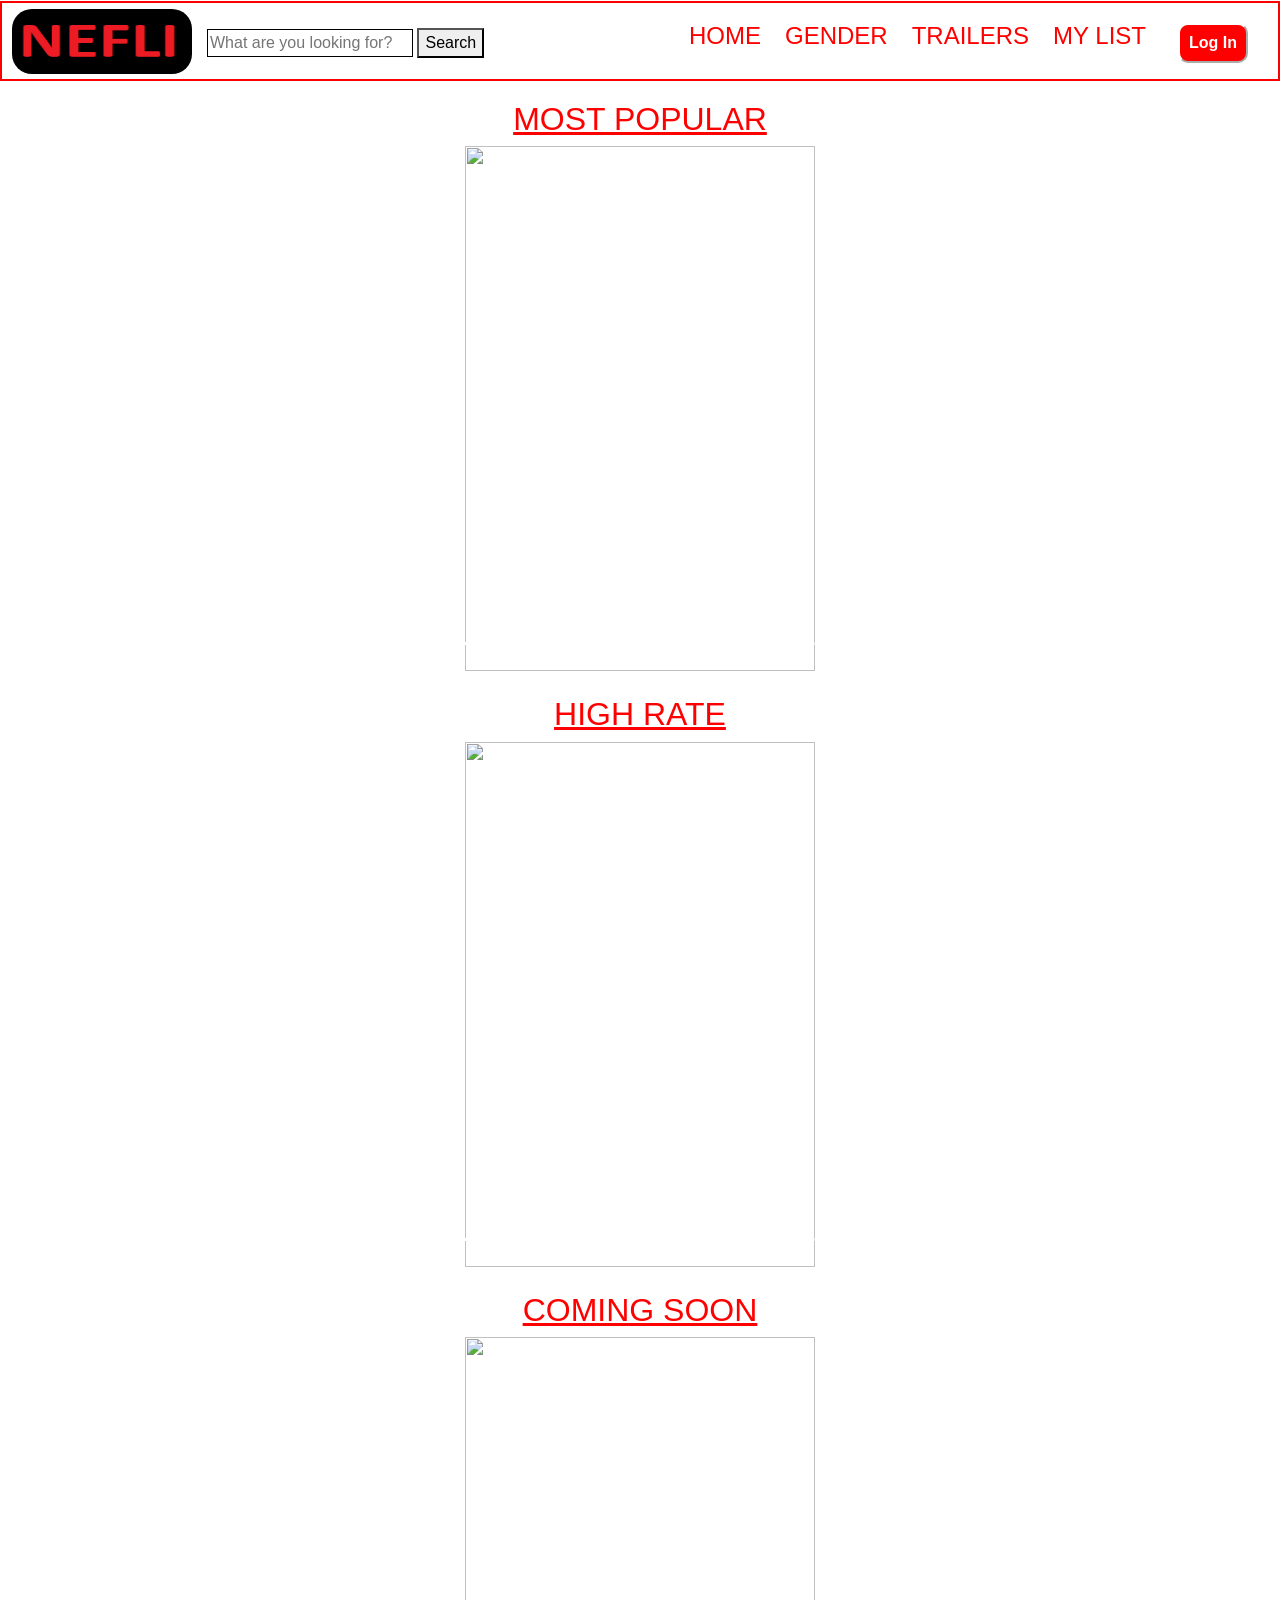
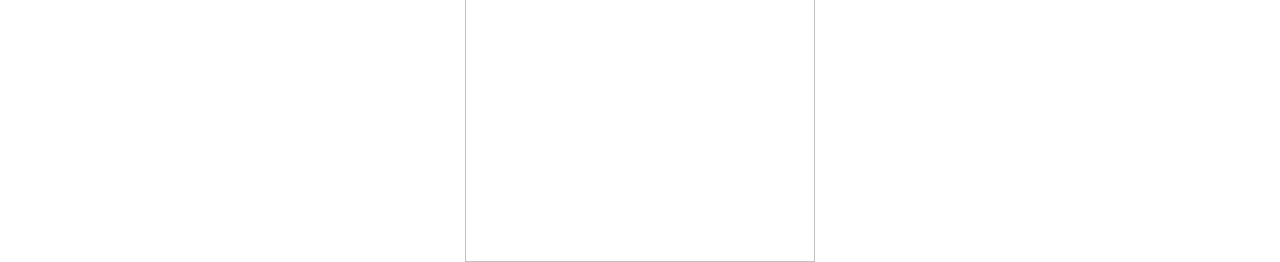
==== index.html @ 4bed8ea6 "h" ====
<!DOCTYPE html>
<html lang="en" dir="ltr">
  <head>
      <meta charset="utf-8">
      <meta name="viewport" content="width=device-width, initial-scale=1.0">
      <title>Home</title>
      <link rel="stylesheet" href="css/style.css">
      <link rel="stylesheet" href="https://stackpath.bootstrapcdn.com/bootstrap/4.3.1/css/bootstrap.min.css" integrity="sha384-ggOyR0iXCbMQv3Xipma34MD+dH/1fQ784/j6cY/iJTQUOhcWr7x9JvoRxT2MZw1T" crossorigin="anonymous">
  </head>
  <body>
      <div class="access-allowed">
          <header>
              <nav>
                <div class="left">
                  <img src="NEFLI.LOGO.png" alt="" class="nefli" >
                  <form class="buscador" action="busqueda.html" method="get">
                    <input type="search" name="search" class="buscar" placeholder="What are you looking for?" value="">
                    <button type="submit" class="buscar">Search</button>
                  </form>
                </div>
                <div class="">
                  <button type="button" class="logIn" name="button"><a href="login.html"><b>Log In</b></a></button>
                  <ul class="ul-menu">
                    <li class="li-menu"><a class="color-black" href="index.html">Home</a></li>
                    <li class="li-menu"><a class="color-black" href="Genders.html">Gender</a></li>
                    <li class="li-menu"><a class="color-black" href="Trailers.html">Trailers</a></li>
                    <li class="li-menu"><a class="color-black" href="MyList.html">My list</a></li>

                  </ul>
                </div>
              </nav>
          </header>
          <main class="main">
                <section class="Homelist populares">
                  <h2>Most Popular</h2>
                  <div class="peliculas_populares">
  <div id="carouselExampleIndicators" class="carousel slide" data-ride="carousel">
  <ol class="carousel-indicators">
    <li data-target="#carouselExampleIndicators" data-slide-to="0" class="active"></li>
    <li data-target="#carouselExampleIndicators" data-slide-to="1"></li>
    <li data-target="#carouselExampleIndicators" data-slide-to="2"></li>
    <li data-target="#carouselExampleIndicators" data-slide-to="3"></li>
<li data-target="#carouselExampleIndicators" data-slide-to="4"></li>
<li data-target="#carouselExampleIndicators" data-slide-to="5"></li>
<li data-target="#carouselExampleIndicators" data-slide-to="6"></li>
<li data-target="#carouselExampleIndicators" data-slide-to="7"></li>
<li data-target="#carouselExampleIndicators" data-slide-to="8"></li>
<li data-target="#carouselExampleIndicators" data-slide-to="9"></li>
  </ol>
  <div class="carousel-inner">
    <div class="carousel-item active">
      <img class="peliculas_populares_soon" src="" alt="" style="width:350px;height:525px;">
    </div>
    <div class="carousel-item">
      <img class="peliculas_populares_soon" src="" alt="" style="width:350px;height:525px;">
    </div>
    <div class="carousel-item">
      <img class="peliculas_populares_soon" src="" alt="" style="width:350px;height:525px;">
    </div>
    <div class="carousel-item">
      <img class="peliculas_populares_soon" src="" alt="" style="width:350px;height:525px;">
    </div>
    <div class="carousel-item">
      <img class="peliculas_populares_soon" src="" alt="" style="width:350px;height:525px;">
    </div>
    <div class="carousel-item">
      <img class="peliculas_populares_soon" src="" alt="" style="width:350px;height:525px;">
    </div>
    <div class="carousel-item">
      <img class="peliculas_populares_soon" src="" alt="" style="width:350px;height:525px;">
    </div>
    <div class="carousel-item">
      <img class="peliculas_populares_soon" src="" alt="" style="width:350px;height:525px;">
    </div>
    <div class="carousel-item">
      <img class="peliculas_populares_soon" src="" alt="" style="width:350px;height:525px;">
    </div>
    <div class="carousel-item">
      <img class="peliculas_populares_soon" src="" alt="" style="width:350px;height:525px;">
    </div>
  </div>
  <a class="carousel-control-prev" href="#carouselExampleIndicators" role="button" data-slide="prev">
    <span class="carousel-control-prev-icon" aria-hidden="true"></span>
    <span class="sr-only">Previous</span>
  </a>
  <a class="carousel-control-next" href="#carouselExampleIndicators" role="button" data-slide="next">
    <span class="carousel-control-next-icon" aria-hidden="true"></span>
    <span class="sr-only">Next</span>
  </a>
</div>
</div>
                </section>
                <br>
                <section class="Homelist ranking">
                  <h2>High Rate</h2>
                  <div class="mejor_valoradas">
                    <div id="carouselExampleControls" class="carousel slide" data-ride="carousel">
                      <ol class="carousel-indicators">
                        <li data-target="#carouselExampleIndicators" data-slide-to="0" class="active"></li>
                        <li data-target="#carouselExampleIndicators" data-slide-to="1"></li>
                        <li data-target="#carouselExampleIndicators" data-slide-to="2"></li>
                        <li data-target="#carouselExampleIndicators" data-slide-to="3"></li>
                    <li data-target="#carouselExampleIndicators" data-slide-to="4"></li>
                    <li data-target="#carouselExampleIndicators" data-slide-to="5"></li>
                    <li data-target="#carouselExampleIndicators" data-slide-to="6"></li>
                    <li data-target="#carouselExampleIndicators" data-slide-to="7"></li>
                    <li data-target="#carouselExampleIndicators" data-slide-to="8"></li>
                    <li data-target="#carouselExampleIndicators" data-slide-to="9"></li>
                      </ol>
  <div class="carousel-inner">
    <div class="carousel-item active">
      <img class="mejor_valoradas_peliculas" src="" alt="" style="width:350px;height:525px;">
    </div>
    <div class="carousel-item">
      <img class="mejor_valoradas_peliculas" src="" alt="" style="width:350px;height:525px;">
    </div>
    <div class="carousel-item">
      <img class="mejor_valoradas_peliculas" src="" alt="" style="width:350px;height:525px;">
    </div>
    <div class="carousel-item">
      <img class="mejor_valoradas_peliculas" src="" alt="" style="width:350px;height:525px;">
    </div>
    <div class="carousel-item">
      <img class="mejor_valoradas_peliculas" src="" alt="" style="width:350px;height:525px;">
    </div>
    <div class="carousel-item">
      <img class="mejor_valoradas_peliculas" src="" alt="" style="width:350px;height:525px;">
    </div>
    <div class="carousel-item">
      <img class="mejor_valoradas_peliculas" src="" alt="" style="width:350px;height:525px;">
    </div>
    <div class="carousel-item">
      <img class="mejor_valoradas_peliculas" src="" alt="" style="width:350px;height:525px;">
    </div>
    <div class="carousel-item">
      <img class="mejor_valoradas_peliculas" src="" alt="" style="width:350px;height:525px;">
    </div>
    <div class="carousel-item">
      <img class="mejor_valoradas_peliculas" src="" alt="" style="width:350px;height:525px;">
    </div>
  </div>
  <a class="carousel-control-prev" href="#carouselExampleControls" role="button" data-slide="prev">
    <span class="carousel-control-prev-icon" aria-hidden="true"></span>
    <span class="sr-only">Previous</span>
  </a>
  <a class="carousel-control-next" href="#carouselExampleControls" role="button" data-slide="next">
    <span class="carousel-control-next-icon" aria-hidden="true"></span>
    <span class="sr-only">Next</span>
  </a>
</div>
                  </div>
                </section>
                <br>
                <section class="Homelist estrenos">
                  <h2>Coming Soon</h2>
                <div class="proximamente">
                  <div id="carouselExampleSlidesOnly" class="carousel slide" data-ride="carousel">
                    <ol class="carousel-indicators">
                      <li data-target="#carouselExampleIndicators" data-slide-to="0" class="active"></li>
                      <li data-target="#carouselExampleIndicators" data-slide-to="1"></li>
                      <li data-target="#carouselExampleIndicators" data-slide-to="2"></li>
                      <li data-target="#carouselExampleIndicators" data-slide-to="3"></li>
                  <li data-target="#carouselExampleIndicators" data-slide-to="4"></li>
                  <li data-target="#carouselExampleIndicators" data-slide-to="5"></li>
                  <li data-target="#carouselExampleIndicators" data-slide-to="6"></li>
                  <li data-target="#carouselExampleIndicators" data-slide-to="7"></li>
                  <li data-target="#carouselExampleIndicators" data-slide-to="8"></li>

                    </ol>
<div class="carousel-inner">
  <div class="carousel-item active">
    <img class="proximamente_peliculas" src="" alt="" style="width:350px;height:525px;">
  </div>
  <div class="carousel-item">
    <img class="proximamente_peliculas" src="" alt="" style="width:350px;height:525px;">
  </div>
  <div class="carousel-item">
    <img class="proximamente_peliculas" src="" alt="" style="width:350px;height:525px;">
  </div>
  <div class="carousel-item">
    <img class="proximamente_peliculas" src="" alt="" style="width:350px;height:525px;">
  </div>
  <div class="carousel-item">
    <img class="proximamente_peliculas" src="" alt="" style="width:350px;height:525px;">
  </div>
  <div class="carousel-item">
    <img class="proximamente_peliculas" src="" alt="" style="width:350px;height:525px;">
  </div>
  <div class="carousel-item">
    <img class="proximamente_peliculas" src="" alt="" style="width:350px;height:525px;">
  </div>
  <div class="carousel-item">
    <img class="proximamente_peliculas" src=""  alt="" style="width:350px;height:525px;">
  </div>
  <div class="carousel-item">
    <img class="proximamente_peliculas" src="" alt="" style="width:350px;height:525px;">
  </div>
</div>
</div>
                  </div>
                </section>
                <br>

         </main>
       </div>
       <div class="access-denied">
         <h2>Access denied</h2>
       </div>
       <script type="text/javascript" src="js/script.js"></script>
       <script type="text/javascript" src="js/busqueda.js"></script>
      <script type="text/javascript" src="js/carrousel.zip"></script>
      <script src="https://code.jquery.com/jquery-3.3.1.slim.min.js" integrity="sha384-q8i/X+965DzO0rT7abK41JStQIAqVgRVzpbzo5smXKp4YfRvH+8abtTE1Pi6jizo" crossorigin="anonymous"></script>
<script src="https://cdnjs.cloudflare.com/ajax/libs/popper.js/1.14.7/umd/popper.min.js" integrity="sha384-UO2eT0CpHqdSJQ6hJty5KVphtPhzWj9WO1clHTMGa3JDZwrnQq4sF86dIHNDz0W1" crossorigin="anonymous"></script>
<script src="https://stackpath.bootstrapcdn.com/bootstrap/4.3.1/js/bootstrap.min.js" integrity="sha384-JjSmVgyd0p3pXB1rRibZUAYoIIy6OrQ6VrjIEaFf/nJGzIxFDsf4x0xIM+B07jRM" crossorigin="anonymous"></script>
     </body>
</html>
---- css/style.css ----
@import url('https://fonts.googleapis.com/css?family=Russo+One');

*{box-sizing: border-box;}

body {
  margin: 100px 0 0 0;
  border: 0;
  padding: 0;
  width: 100%;
  font-family: Russo One;
  font-size: 1rem;
background-color: black;
}

nav div.left {
  width: 50%;
  height: 100%;
}

header nav div img.nefli {
float: left;
margin-left: 10px;
margin-right: 5px;
margin-top: 6px;
border-radius: 20px;
border-color: red;
border-width: 1px;
width: 180px;
}

nav div form {
  float: left;
  margin-top: 25px;
  margin-left: 10px;
}

nav div form input.buscar {
  border: 1px solid black;
  background-color: white;
  border: radius
}

div button a {
  color: white;
  text-decoration: none;
}
div button.logIn {
  float: right;
  margin-top: 20px;
  margin-bottom: 20px;
  margin-right: 30px;
  margin-left: 20px;
  background-color: red;
  border-radius: 10px;
  width: 70px;
  height: 40px;
  color: white;
  border-color: white;
}

.access-allowed {
  display: block;
}

.access-denied {
  display: none;
}

header {
  overflow: hidden;
  background-color: white;
  position: fixed;
  width: 100%;
  height: 80px;
  top: 0.5px;
  border: 2px solid red;
  z-index: 2;
}


nav ul.ul-menu {
  float: right;
}

nav ul li {
  padding: 15px 12px 0 12px;
  float: left;
  list-style-type: none;
  text-transform: uppercase;
  font-size: 1.5rem;
  height: 60px;
  margin-bottom: 35px;
}


nav ul li a.color-black {
  text-decoration: none;
  color: red;
}

nav ul li a:hover{
	text-decoration: underline;
}

main.main {
  background-image: img-zapas;
}

section {
  width: 100%;
  top: 100px;
}

section.home {
  text-align: center;
  height: 100%;
  width: 100%;
}

/* 1) POSICIONAMIENTO */
  section.home article.img-container {
    height: 100px;
    max-height: 100px;
  }

  section.home article.img-container div {
    width: 100%;
  }

  section.home article div img {
    width: 100%;
    max-width: 800px;
  }

  .Homelist {
    text-decoration: none;
    text-align: center;
    color: red;
    text-transform: uppercase;
    font-size: 1.5rem;
    text-decoration: underline;
    position:relative;
  }

.nefli{
  width: 210px;
  height: 65px;
}
h2.homelist{
  top: 1000px;
}
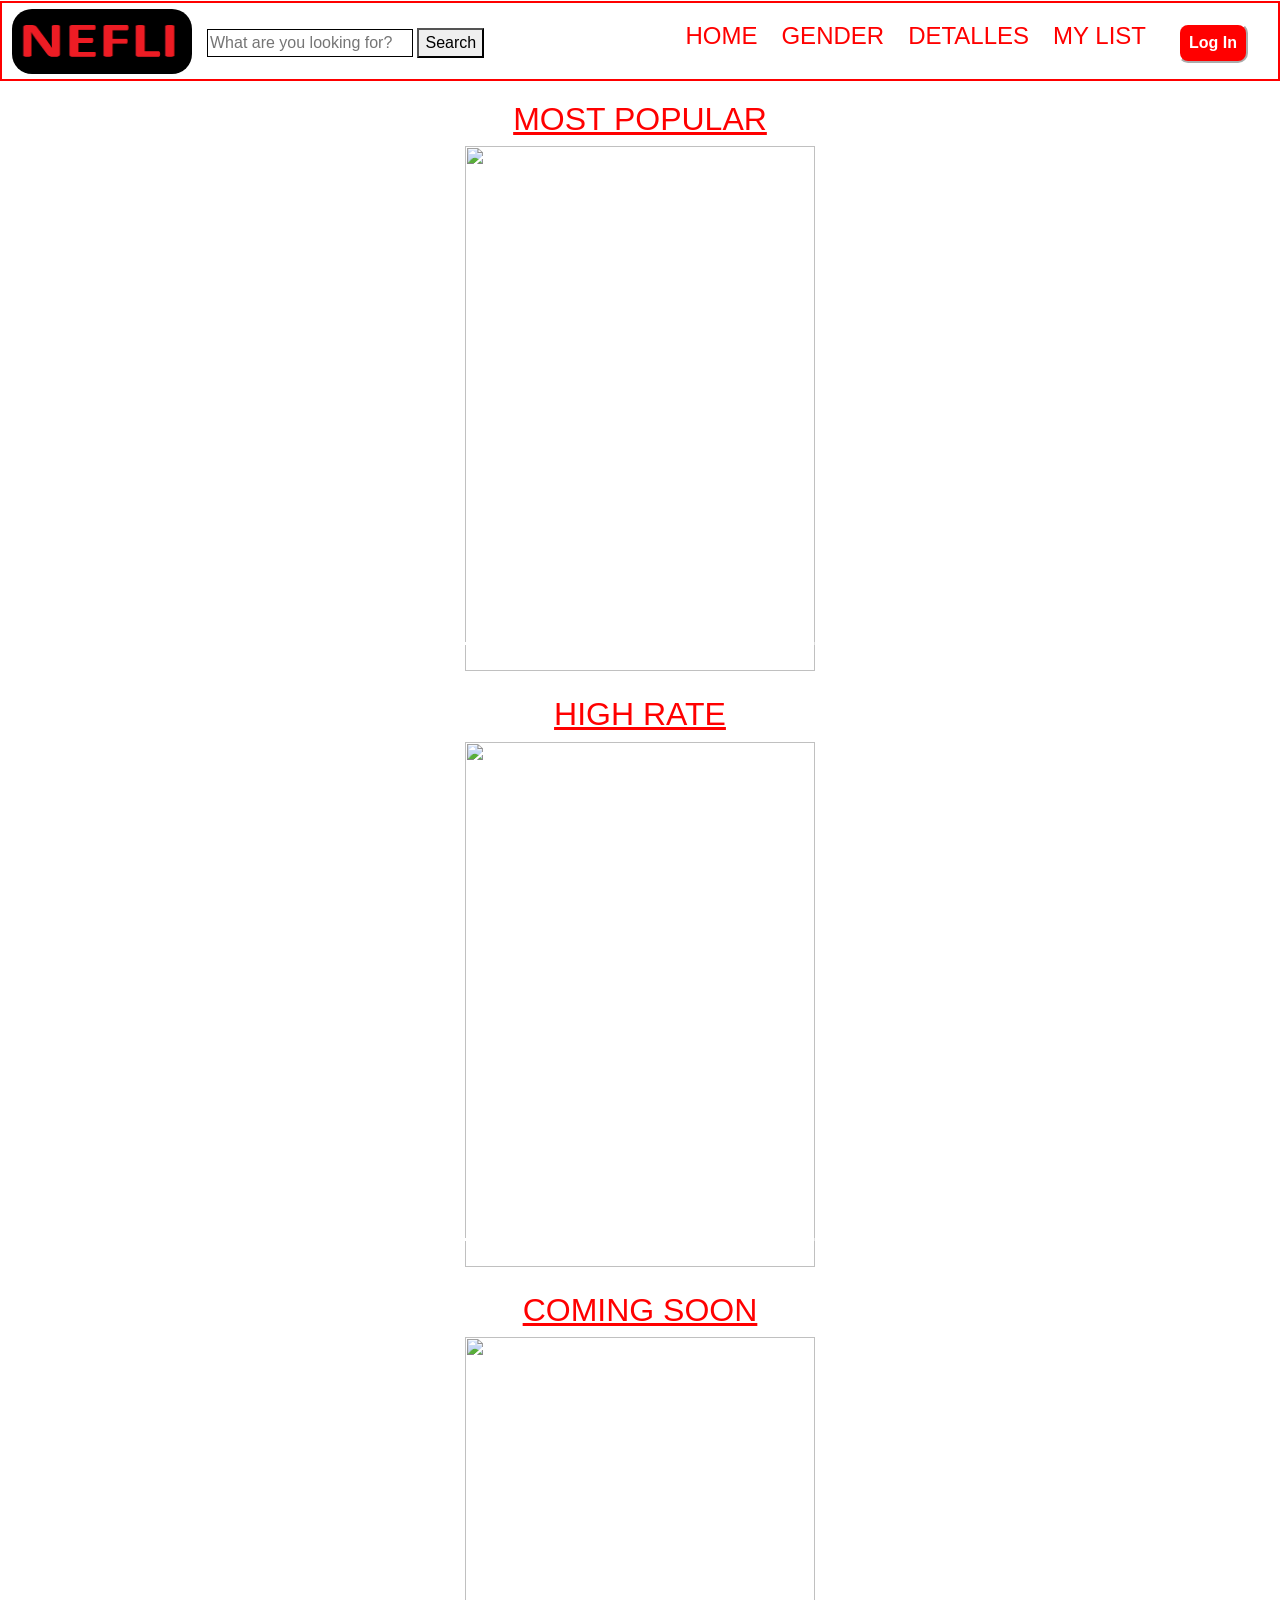
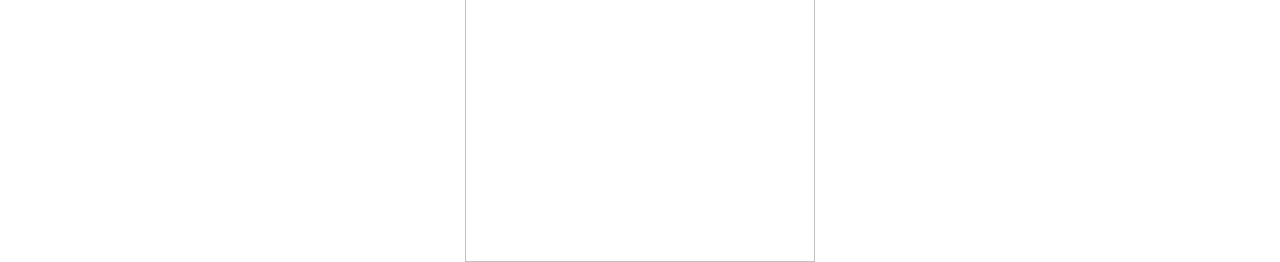
==== commit 5d82ff1b: "h" ====
--- a/index.html
+++ b/index.html
@@ -22,8 +22,8 @@
                   <button type="button" class="logIn" name="button"><a href="login.html"><b>Log In</b></a></button>
                   <ul class="ul-menu">
                     <li class="li-menu"><a class="color-black" href="index.html">Home</a></li>
-                    <li class="li-menu"><a class="color-black" href="Genders.html">Gender</a></li>
-                    <li class="li-menu"><a class="color-black" href="Trailers.html">Trailers</a></li>
+                    <li class="li-menu"><a class="color-black" href="listadodegeneros.html">Gender</a></li>
+                    <li class="li-menu"><a class="color-black" href="Trailers.html">Detalles</a></li>
                     <li class="li-menu"><a class="color-black" href="MyList.html">My list</a></li>
 
                   </ul>
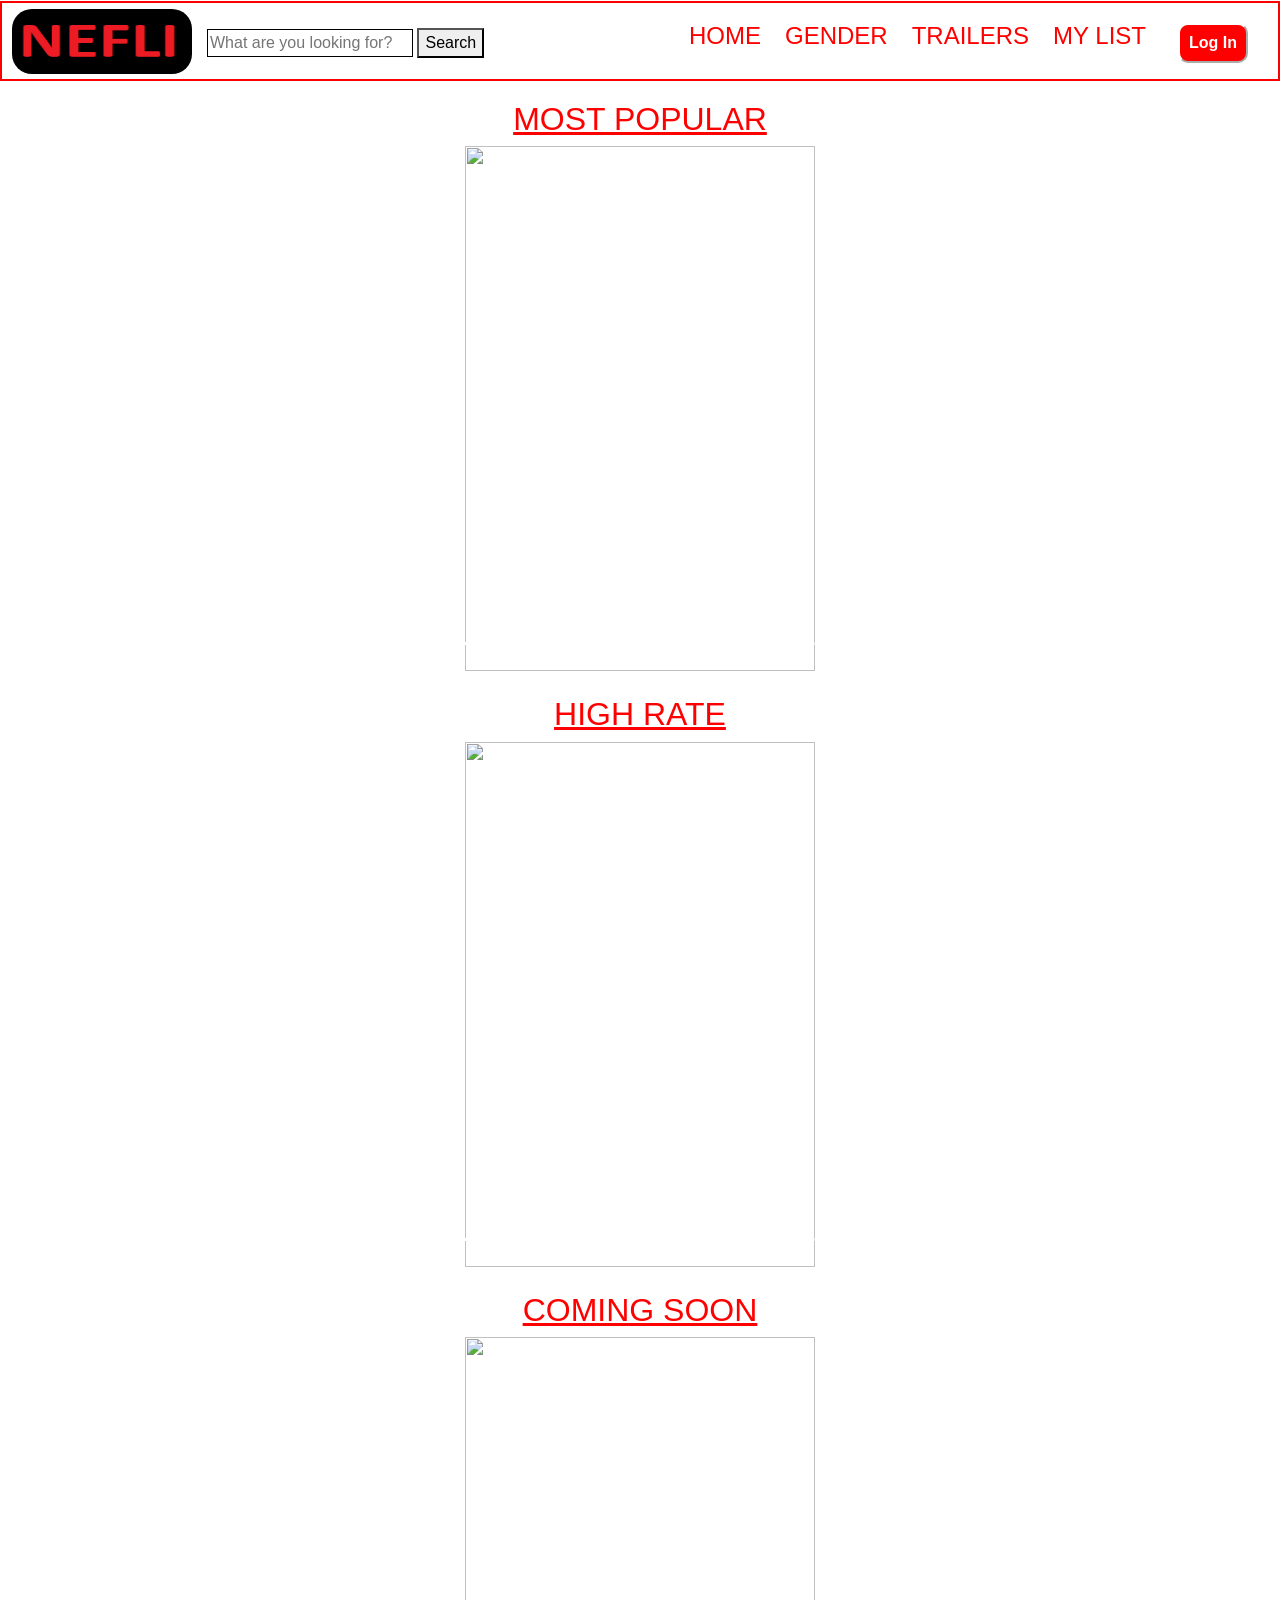
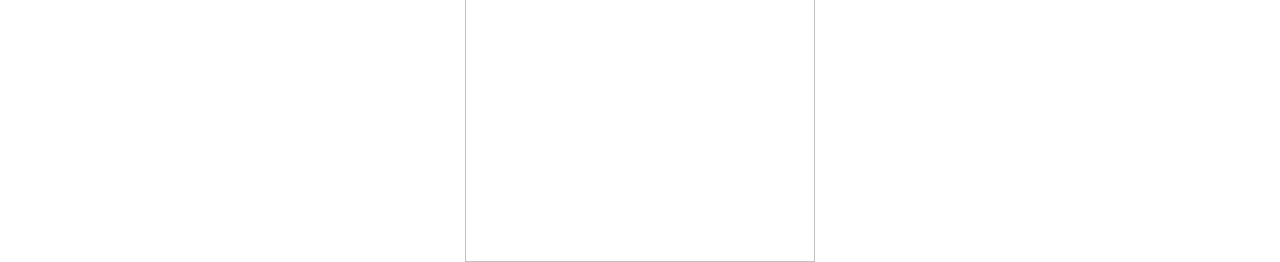
==== commit 28dc8b79: "a" ====
--- a/index.html
+++ b/index.html
@@ -12,18 +12,18 @@
           <header>
               <nav>
                 <div class="left">
-                  <img src="NEFLI.LOGO.png" alt="" class="nefli" >
+                  <a href="index.html"><img src="NEFLI.LOGO.png" alt="" class="nefli" ></a>
                   <form class="buscador" action="busqueda.html" method="get">
                     <input type="search" name="search" class="buscar" placeholder="What are you looking for?" value="">
                     <button type="submit" class="buscar">Search</button>
                   </form>
                 </div>
                 <div class="">
-                  <button type="button" class="logIn" name="button"><a href="login.html"><b>Log In</b></a></button>
+                  <a href="login.html"><button type="button" class="logIn" name="button"><b>Log In</b></button></a>
                   <ul class="ul-menu">
                     <li class="li-menu"><a class="color-black" href="index.html">Home</a></li>
-                    <li class="li-menu"><a class="color-black" href="listadodegeneros.html">Gender</a></li>
-                    <li class="li-menu"><a class="color-black" href="Trailers.html">Detalles</a></li>
+                    <li class="li-menu"><a class="color-black" href="Genders.html">Gender</a></li>
+                    <li class="li-menu"><a class="color-black" href="Trailers.html">Trailers</a></li>
                     <li class="li-menu"><a class="color-black" href="MyList.html">My list</a></li>
 
                   </ul>
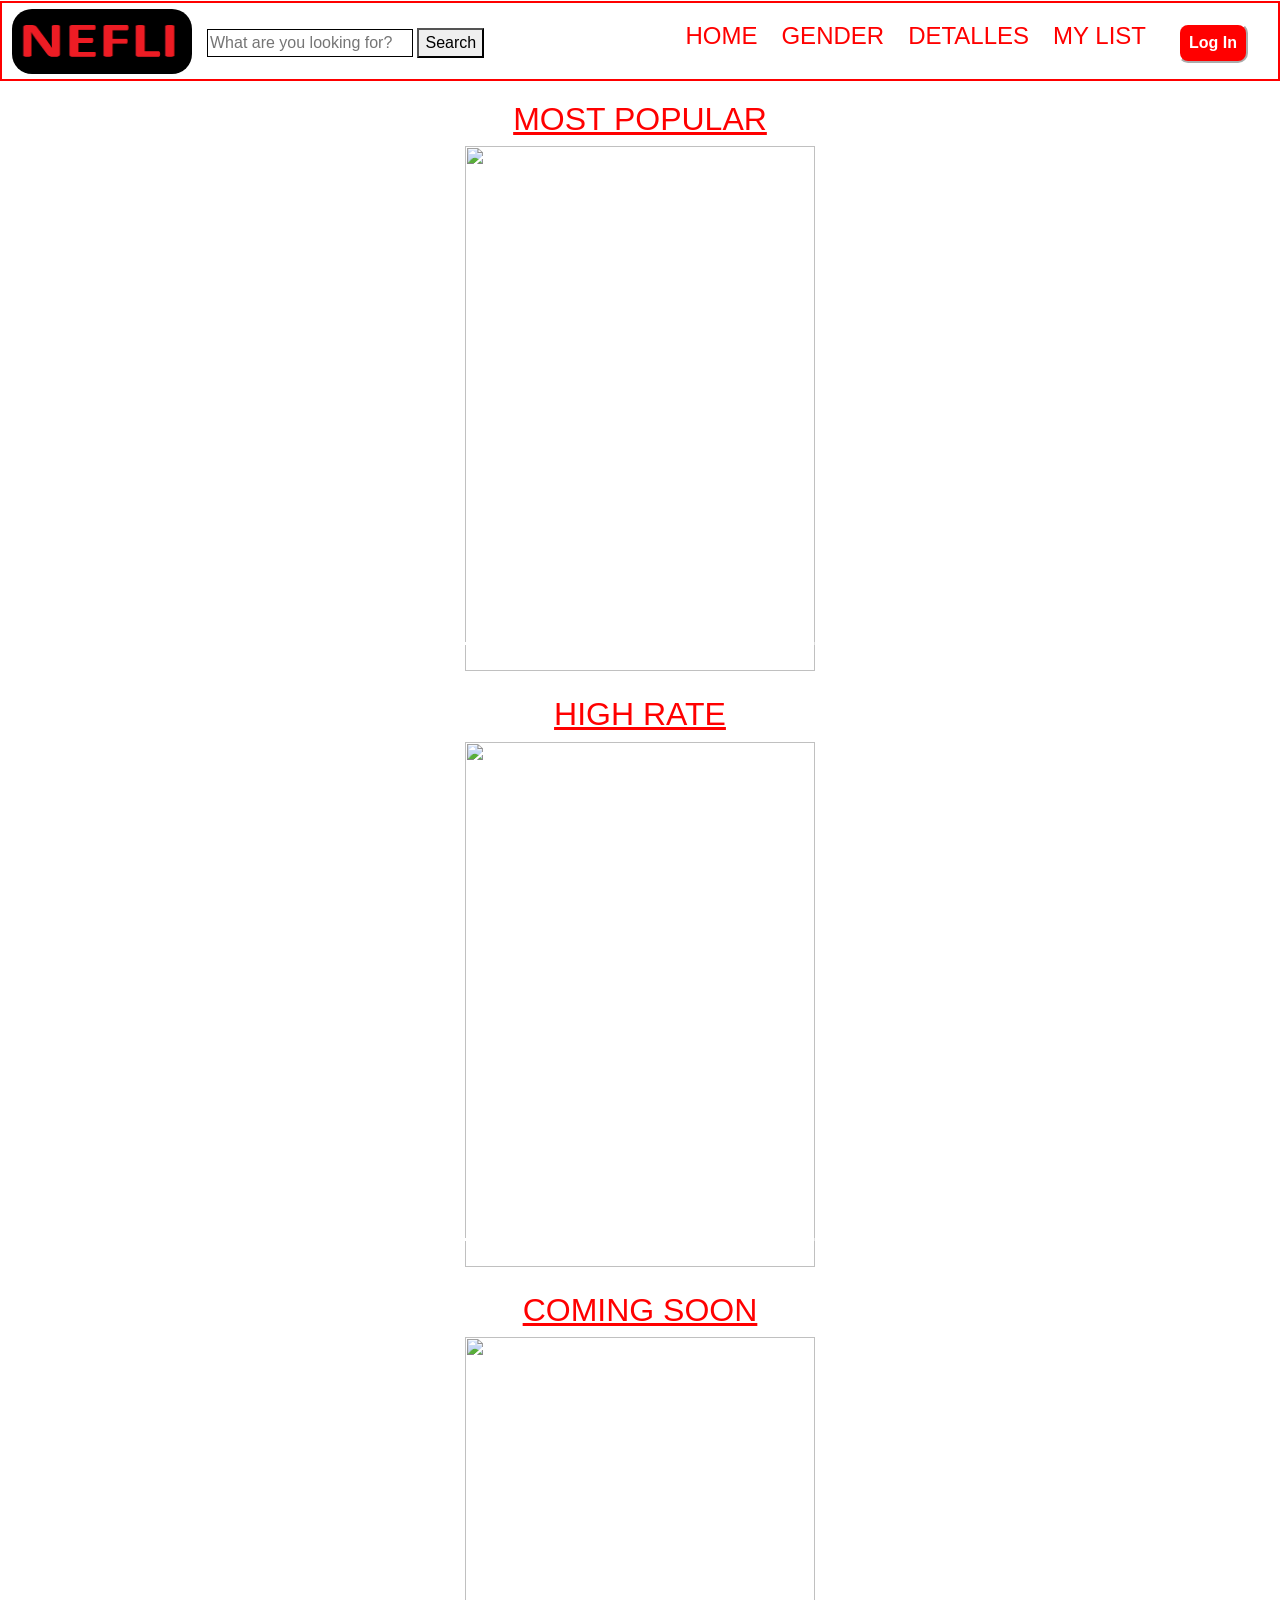
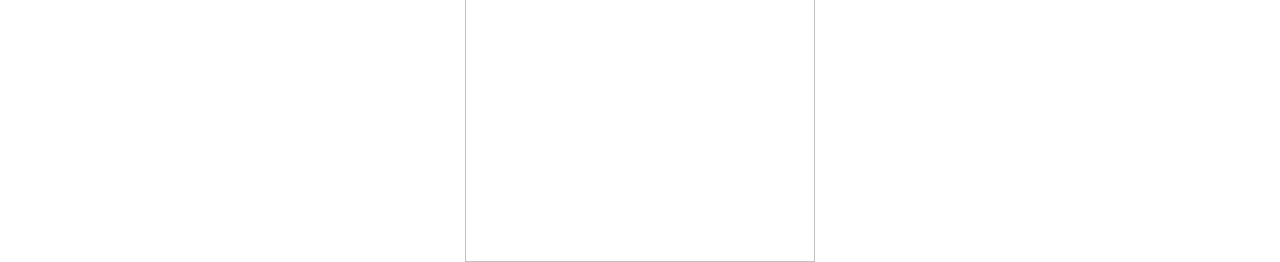
==== commit 450f0ce1: "Merge remote-tracking branch 'origin/master'" ====
--- a/index.html
+++ b/index.html
@@ -22,8 +22,8 @@
                   <a href="login.html"><button type="button" class="logIn" name="button"><b>Log In</b></button></a>
                   <ul class="ul-menu">
                     <li class="li-menu"><a class="color-black" href="index.html">Home</a></li>
-                    <li class="li-menu"><a class="color-black" href="Genders.html">Gender</a></li>
-                    <li class="li-menu"><a class="color-black" href="Trailers.html">Trailers</a></li>
+                    <li class="li-menu"><a class="color-black" href="listadodegeneros.html">Gender</a></li>
+                    <li class="li-menu"><a class="color-black" href="Trailers.html">Detalles</a></li>
                     <li class="li-menu"><a class="color-black" href="MyList.html">My list</a></li>
 
                   </ul>
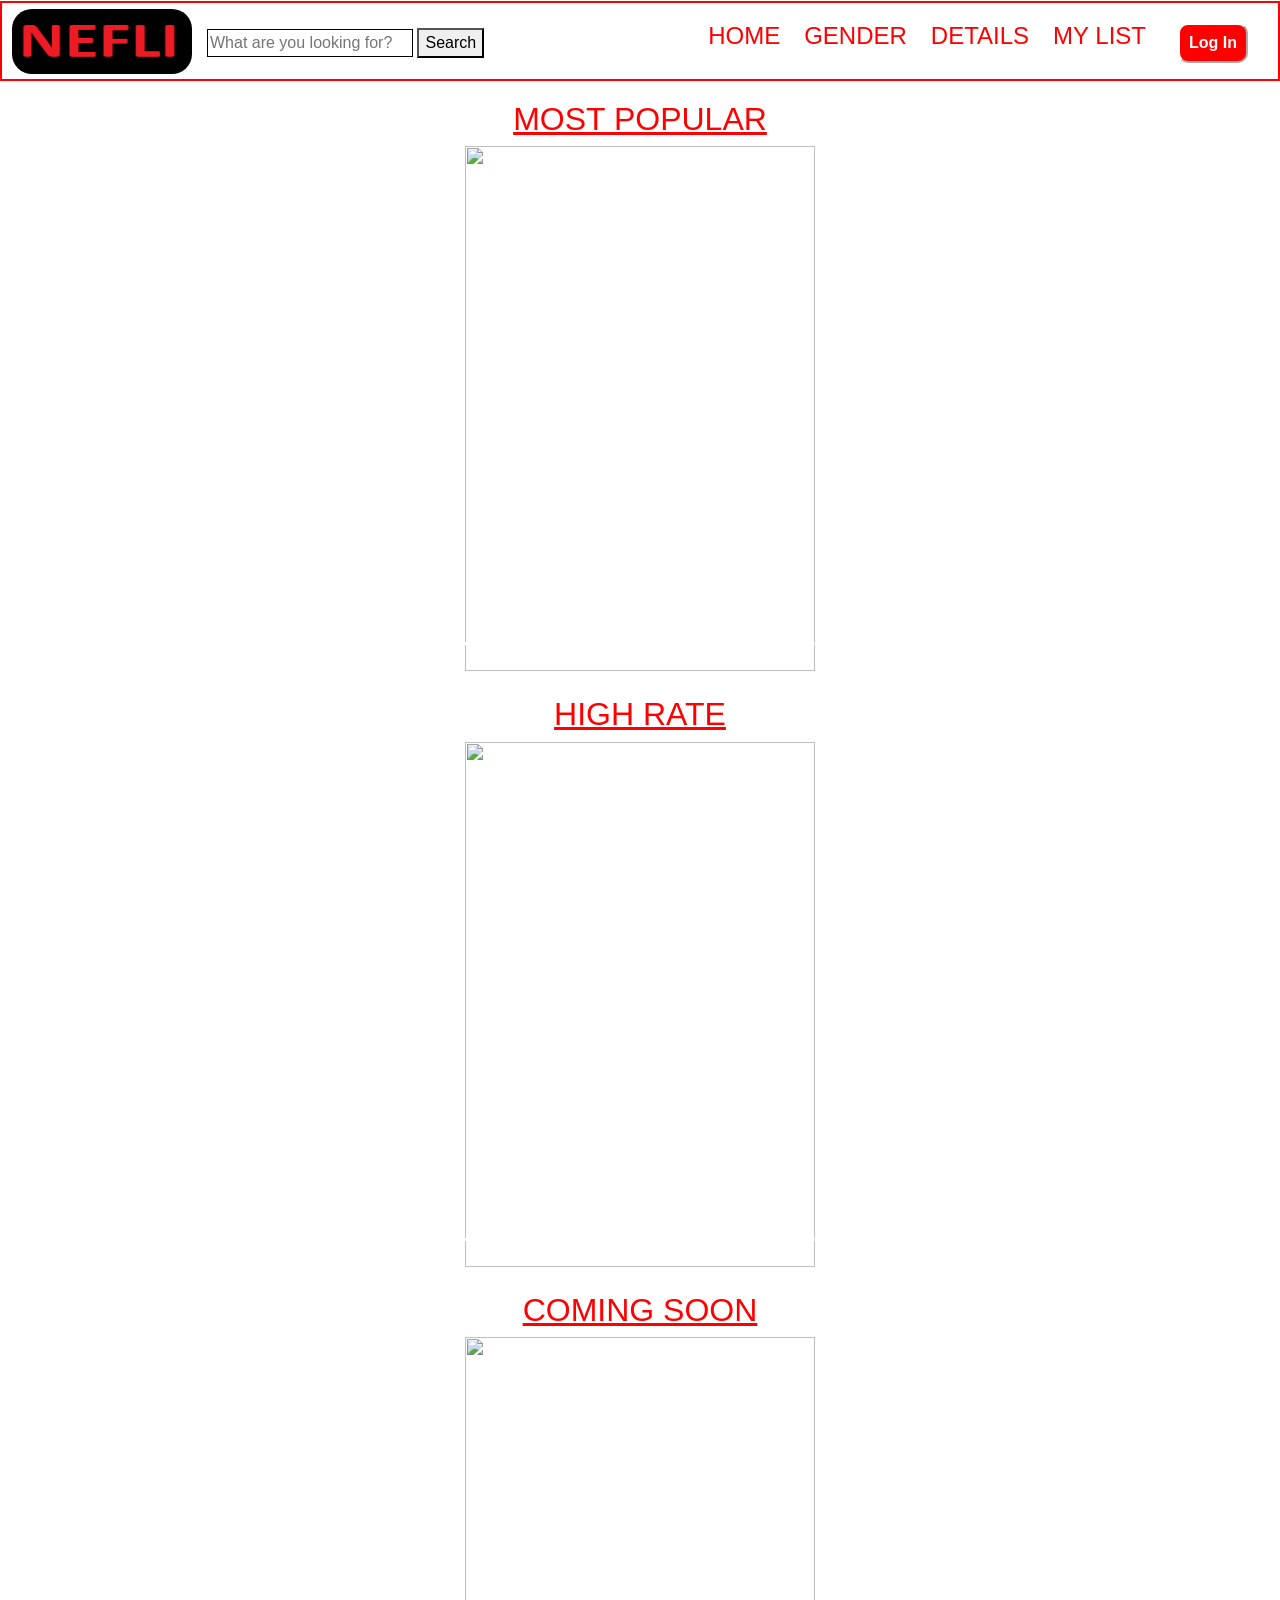
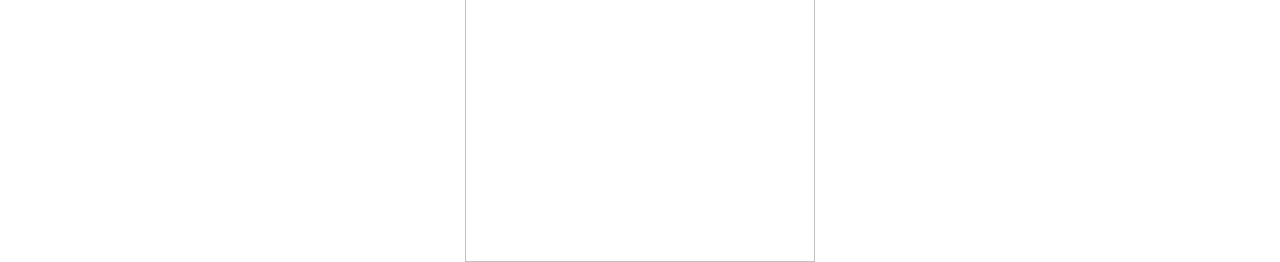
==== commit 0d2b89ef: "vhsdkjvsdvjsdhvsd" ====
--- a/index.html
+++ b/index.html
@@ -23,7 +23,7 @@
                   <ul class="ul-menu">
                     <li class="li-menu"><a class="color-black" href="index.html">Home</a></li>
                     <li class="li-menu"><a class="color-black" href="listadodegeneros.html">Gender</a></li>
-                    <li class="li-menu"><a class="color-black" href="Trailers.html">Detalles</a></li>
+                    <li class="li-menu"><a class="color-black" href="Trailers.html">Details</a></li>
                     <li class="li-menu"><a class="color-black" href="MyList.html">My list</a></li>
 
                   </ul>
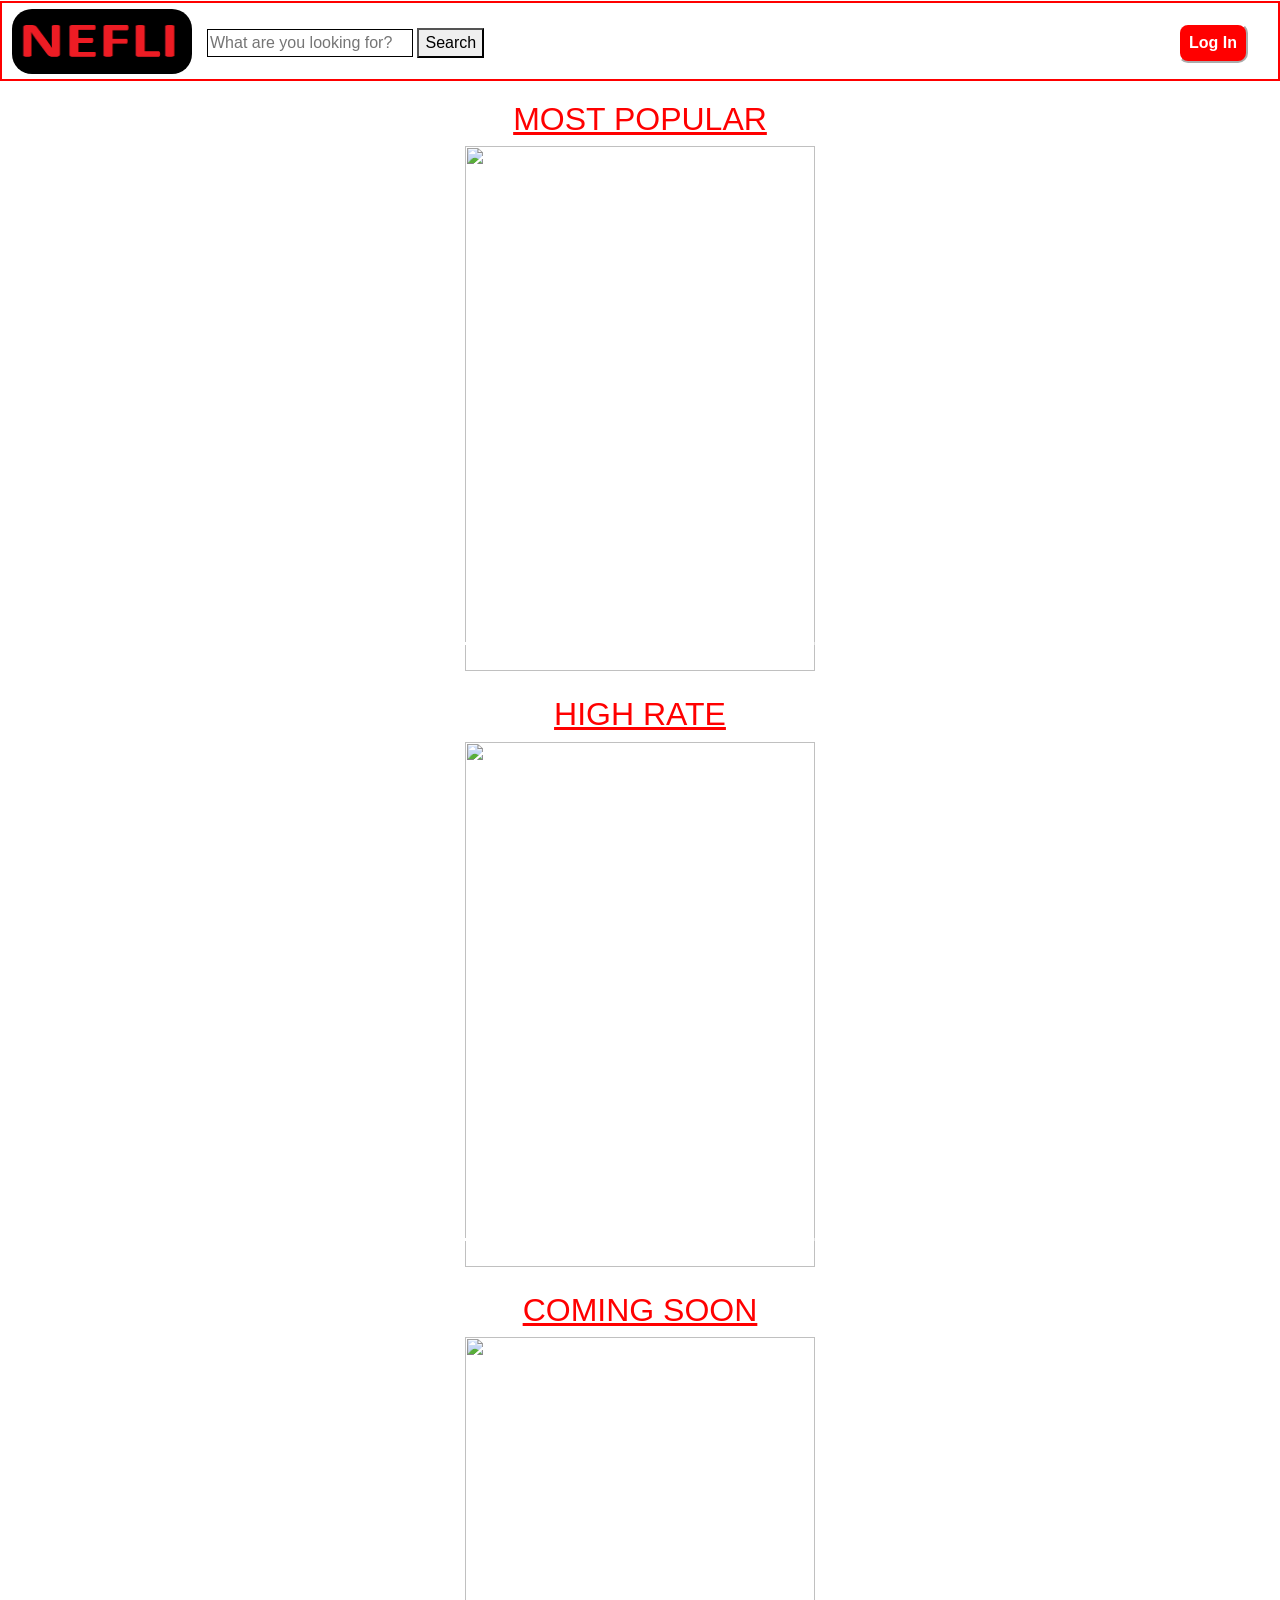
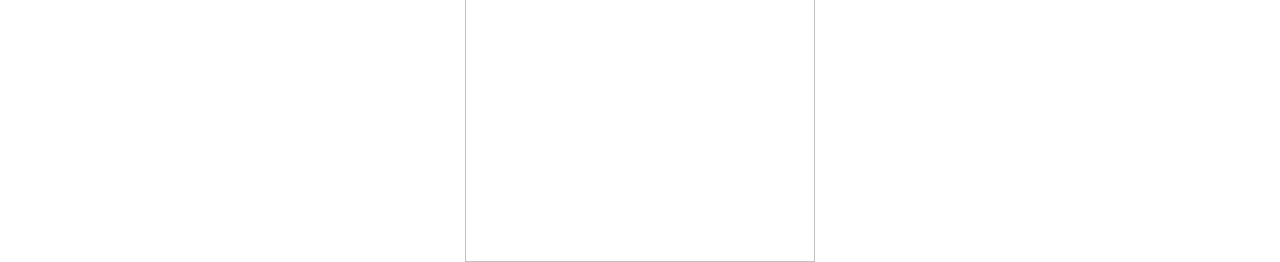
==== commit 810f8fe3: "Auto stash before merge of "master" and "origin/master"" ====
--- a/index.html
+++ b/index.html
@@ -22,8 +22,13 @@
                   <a href="login.html"><button type="button" class="logIn" name="button"><b>Log In</b></button></a>
                   <ul class="ul-menu">
                     <li class="li-menu"><a class="color-black" href="index.html">Home</a></li>
+<<<<<<< Updated upstream
                     <li class="li-menu"><a class="color-black" href="listadodegeneros.html">Gender</a></li>
                     <li class="li-menu"><a class="color-black" href="Trailers.html">Details</a></li>
+=======
+                    <li class="li-menu"><a class="color-black" href="Genders.html">Gender</a></li>
+                    <li class="li-menu"><a class="color-black" href="Trailers.html">Detalles</a></li>
+>>>>>>> Stashed changes
                     <li class="li-menu"><a class="color-black" href="MyList.html">My list</a></li>
 
                   </ul>
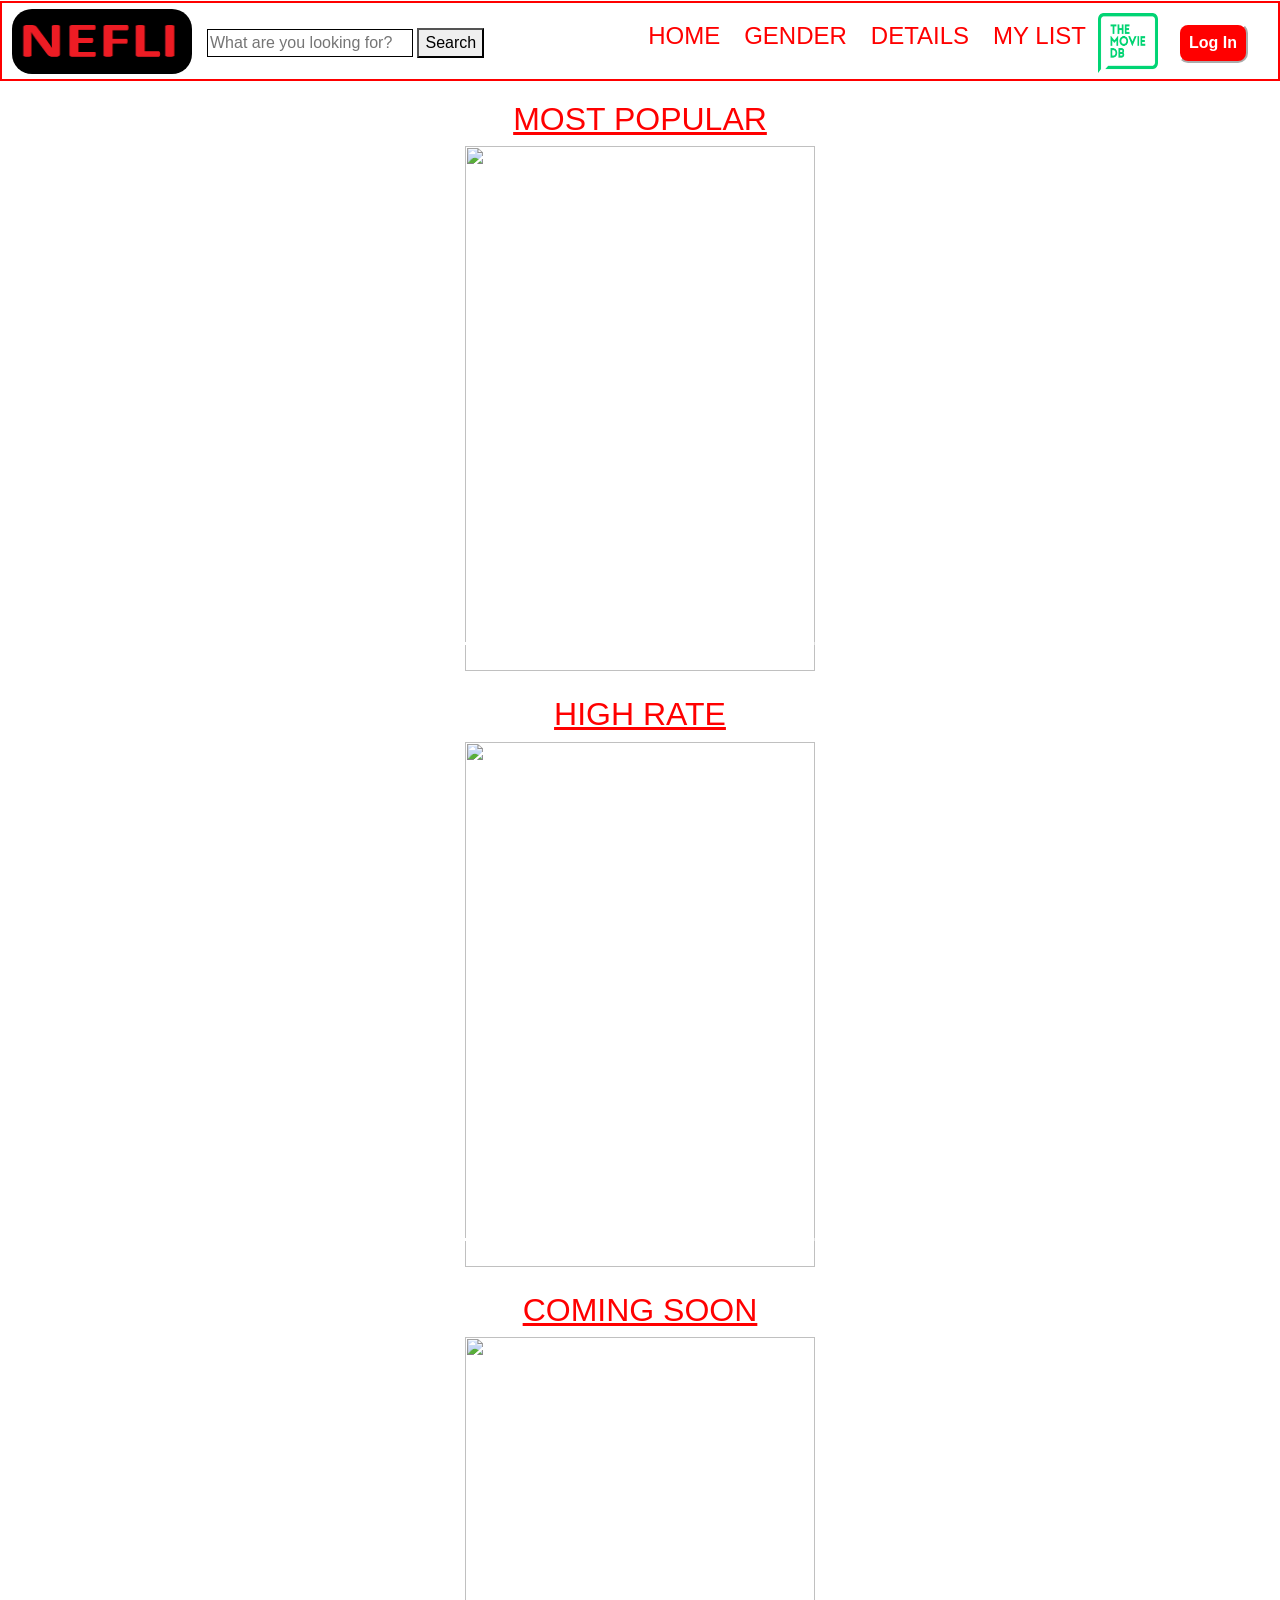
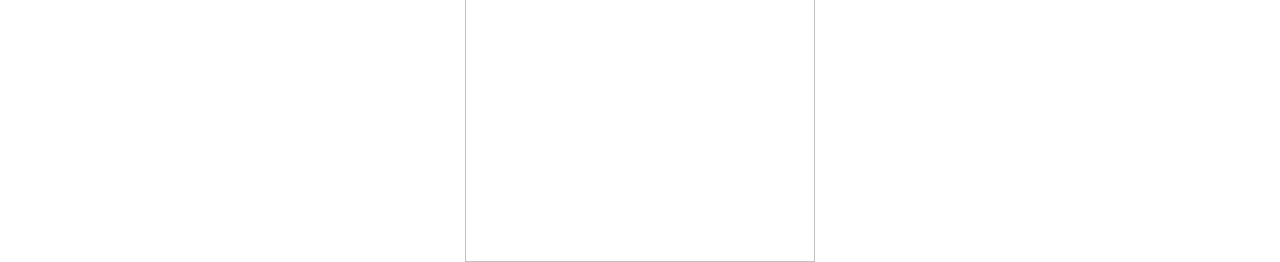
==== commit 2d3028dc: "fgfsfs" ====
--- a/index.html
+++ b/index.html
@@ -22,15 +22,10 @@
                   <a href="login.html"><button type="button" class="logIn" name="button"><b>Log In</b></button></a>
                   <ul class="ul-menu">
                     <li class="li-menu"><a class="color-black" href="index.html">Home</a></li>
-<<<<<<< Updated upstream
                     <li class="li-menu"><a class="color-black" href="listadodegeneros.html">Gender</a></li>
                     <li class="li-menu"><a class="color-black" href="Trailers.html">Details</a></li>
-=======
-                    <li class="li-menu"><a class="color-black" href="Genders.html">Gender</a></li>
-                    <li class="li-menu"><a class="color-black" href="Trailers.html">Detalles</a></li>
->>>>>>> Stashed changes
                     <li class="li-menu"><a class="color-black" href="MyList.html">My list</a></li>
-
+                    <img src="descarga.png" height="60px" width="60px" class="descarga" alt="">
                   </ul>
                 </div>
               </nav>
--- a/css/style.css
+++ b/css/style.css
@@ -117,6 +117,10 @@
   width: 100%;
 }
 
+img.descarga {
+  margin-top: 10px;
+}
+
 /* 1) POSICIONAMIENTO */
   section.home article.img-container {
     height: 100px;
